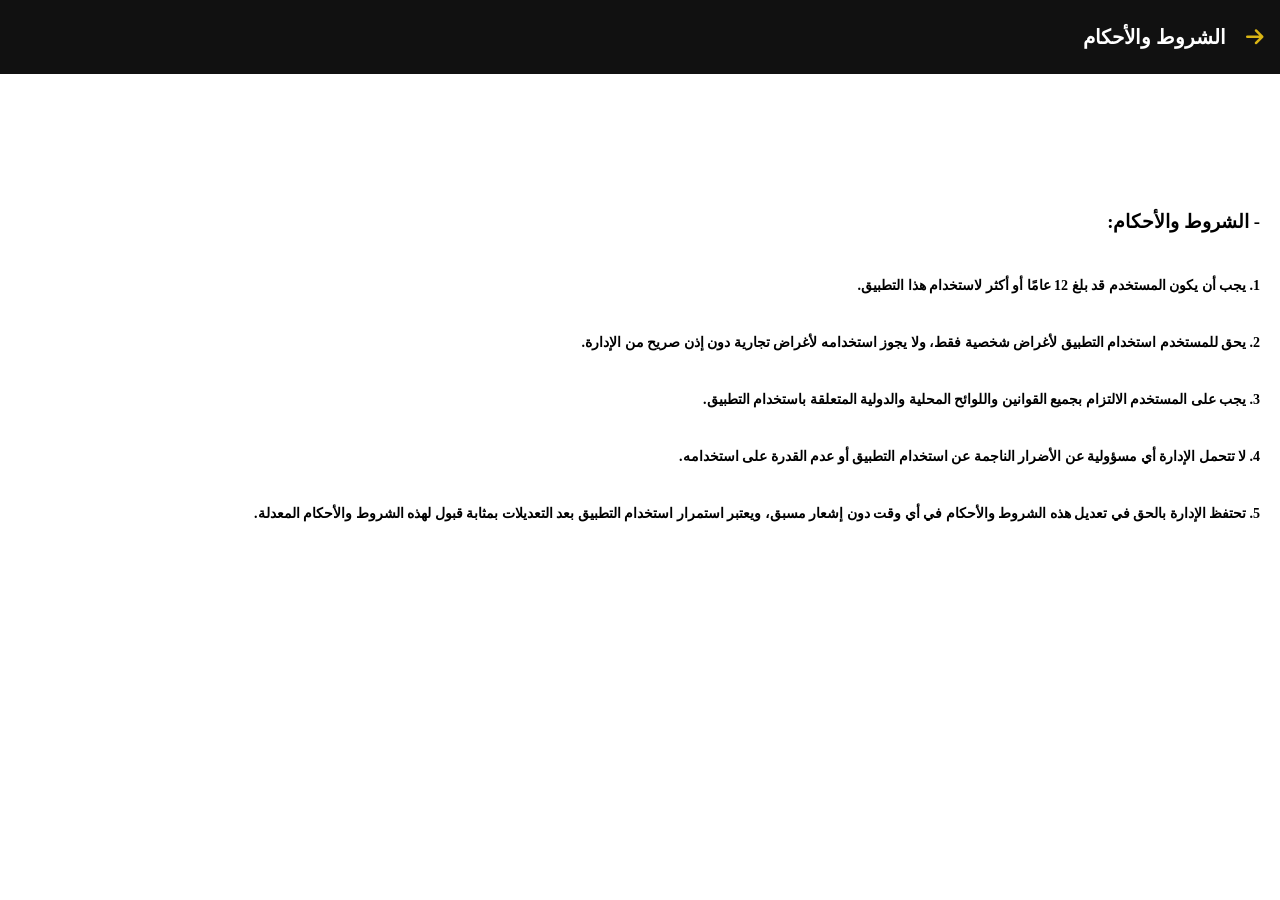
==== conditions.html @ 355a38f1 "Add files via upload" ====
<!DOCTYPE html>
<html lang="ar">
<head>
    <meta charset="UTF-8">
    <meta name="viewport" content="width=device-width, initial-scale=1.0">
    <title>Khalid's Store / Conditions and Rules</title>
    <link rel="stylesheet" href="myData.css">
    <link rel="stylesheet" href="https://cdnjs.cloudflare.com/ajax/libs/font-awesome/6.4.0/css/all.min.css">
    <link rel="stylesheet" href="css/all.min.css">
</head>
<body dir="rtl">
    <div class="top">
        <button class="backBtn" onclick="window.history.go(-1)"><i class="fa-solid fa-arrow-right"></i></button>
        <h3>الشروط والأحكام</h3>
    </div>
    <div class="conditions">
        <h3>- الشروط والأحكام:</h3>
        <p>1. يجب أن يكون المستخدم قد بلغ 12 عامًا أو أكثر لاستخدام هذا التطبيق.</p>
        <p>2. يحق للمستخدم استخدام التطبيق لأغراض شخصية فقط، ولا يجوز استخدامه لأغراض تجارية دون إذن صريح من الإدارة.</p>
        <p>3. يجب على المستخدم الالتزام بجميع القوانين واللوائح المحلية والدولية المتعلقة باستخدام التطبيق.</p>
        <p>4. لا تتحمل الإدارة أي مسؤولية عن الأضرار الناجمة عن استخدام التطبيق أو عدم القدرة على استخدامه.</p>
        <p>5. تحتفظ الإدارة بالحق في تعديل هذه الشروط والأحكام في أي وقت دون إشعار مسبق، ويعتبر استمرار استخدام التطبيق بعد التعديلات بمثابة قبول لهذه الشروط والأحكام المعدلة.</p>
    </div>
    <script src="myData.js"></script>
</body>
</html>
---- myData.css ----
:root {
    --main: #111;
    --font-color: #dab514;
    --white: #fff;
    --search-button-hover: #161616;
    --gray: #c0c0c0;
    --settingsBtn-hover: #af941a;
    --emptyBox-color: #b9b9b9;
    --settingCard-hover: #f0f0f0;
    --signInBtn-bg: rgb(235, 11, 11);
    --signInBtn-hover-bg: rgb(255, 20, 20);
}
body {
    cursor: default;
}
button {
    cursor: pointer;
}
.top {
    background-color: var(--main);
    position: fixed;
    top: 0;
    left: 0;
    right: 0;
    padding: 5px 10px;
    display: flex;
    gap: 14px;
}
.backBtn {
    background-color: transparent;
    border: none;
    color: var(--font-color);
    font-size: 20px;
}
.top h3 {
    color: #fff;
    font-size: 20px;
}
.inputs {
    margin-top: 25vh;
    display: flex;
    flex-direction: column;
    gap: 16px;
    align-items: center;
    width: 98vw;
}
.inputs h4 {
    margin-bottom: 30px;
}
.inputs div {
    display: flex;
    width: 72vw;
    max-width: 450px;
    border: 2px solid var(--gray);
    padding: 2px 11px;
    height: 5vh;
    max-height: 40px;
    align-items: center;
    border-radius: 7px;
}
input, select {
    padding: 6px;
    width: 65vw;
    max-width: 450px;
    border: none;
    font-weight: 600;
    font-size: 16px;
}
select {
    width: 77vw;
    max-width: 475px;
    border: 2px solid var(--gray);
    padding: 13px;
    border-radius: 7px;
    background-color: transparent;
}
.inputs div:focus-within, select:focus {
    border: 2px solid var(--font-color);
}
input:focus, select:focus {
    outline: none;
}
#saveBtn, #deleteBtn, #nextAfterEnterData {
    background-color: var(--main);
    color: var(--white);
    border: none;
    width: 65vw;
    max-width: 420px;
    padding: 12px 0;
    font-size: 16px;
    margin-top: 20px;
    border-radius: 12px;
    font-weight: 600;
}
#saveBtn:hover, #deleteBtn:hover, #nextAfterEnterData:hover {
    background-color: #1a1a1a;
}
.conditions, .paymentInfo {
    margin-top: 20vh;
    display: flex;
    flex-direction: column;
    gap: 12px;
    font-weight: 600;
    padding: 12px;
}
.conditions p, .paymentInfo p {
    font-size: 14px;
}
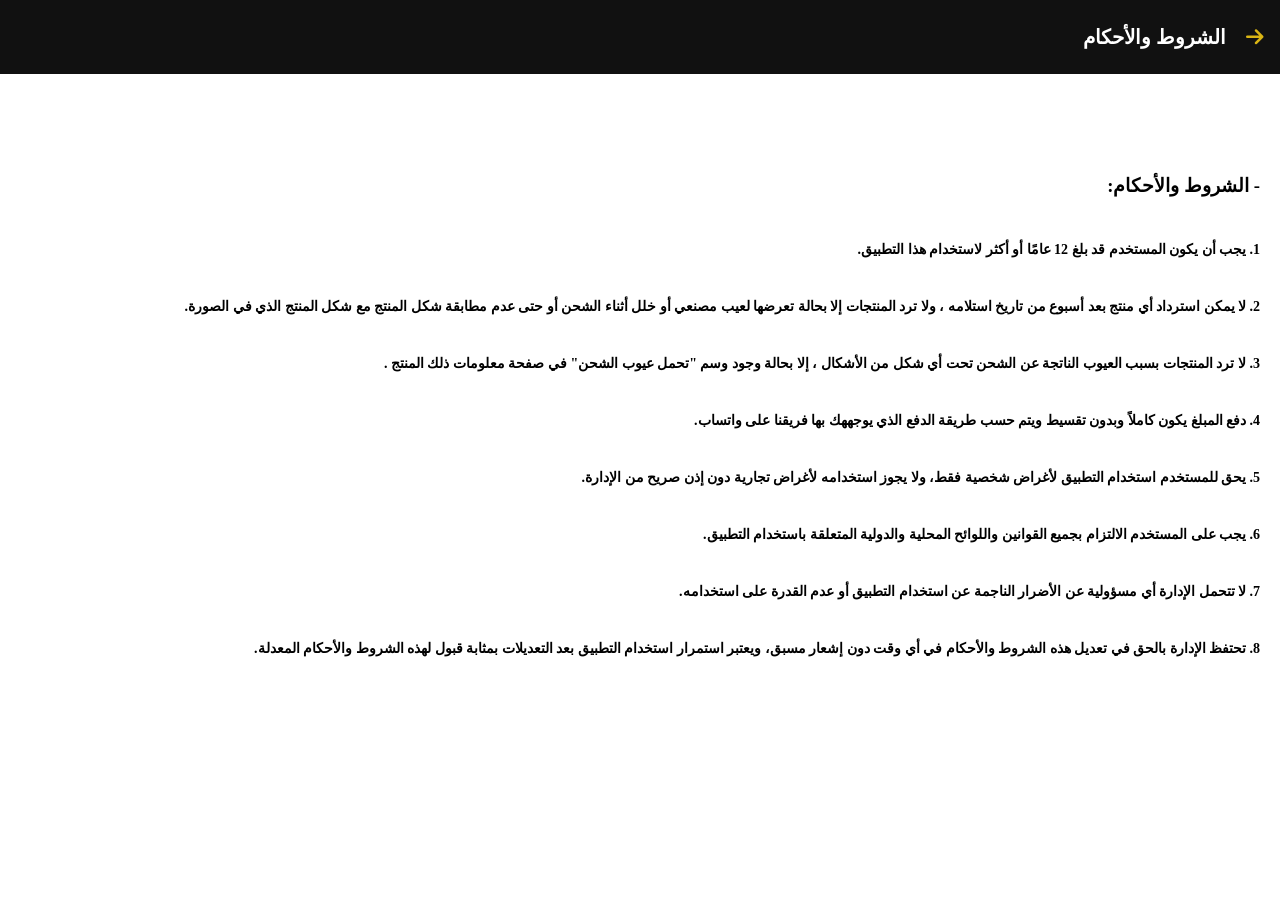
==== commit 59063541: "Add files via upload" ====
--- a/conditions.html
+++ b/conditions.html
@@ -3,7 +3,7 @@
 <head>
     <meta charset="UTF-8">
     <meta name="viewport" content="width=device-width, initial-scale=1.0">
-    <title>Khalid's Store / Conditions and Rules</title>
+    <title>DIGVOL STORE / Conditions and Rules</title>
     <link rel="stylesheet" href="myData.css">
     <link rel="stylesheet" href="https://cdnjs.cloudflare.com/ajax/libs/font-awesome/6.4.0/css/all.min.css">
     <link rel="stylesheet" href="css/all.min.css">
@@ -16,10 +16,13 @@
     <div class="conditions">
         <h3>- الشروط والأحكام:</h3>
         <p>1. يجب أن يكون المستخدم قد بلغ 12 عامًا أو أكثر لاستخدام هذا التطبيق.</p>
-        <p>2. يحق للمستخدم استخدام التطبيق لأغراض شخصية فقط، ولا يجوز استخدامه لأغراض تجارية دون إذن صريح من الإدارة.</p>
-        <p>3. يجب على المستخدم الالتزام بجميع القوانين واللوائح المحلية والدولية المتعلقة باستخدام التطبيق.</p>
-        <p>4. لا تتحمل الإدارة أي مسؤولية عن الأضرار الناجمة عن استخدام التطبيق أو عدم القدرة على استخدامه.</p>
-        <p>5. تحتفظ الإدارة بالحق في تعديل هذه الشروط والأحكام في أي وقت دون إشعار مسبق، ويعتبر استمرار استخدام التطبيق بعد التعديلات بمثابة قبول لهذه الشروط والأحكام المعدلة.</p>
+        <p>2. لا يمكن استرداد أي منتج بعد أسبوع من تاريخ استلامه ، ولا ترد المنتجات إلا بحالة تعرضها لعيب مصنعي أو خلل أثناء الشحن أو حتى عدم مطابقة شكل المنتج مع شكل المنتج الذي في الصورة.</p>
+        <p>3. لا ترد المنتجات بسبب العيوب الناتجة عن الشحن تحت أي شكل من الأشكال ، إلا بحالة وجود وسم "تحمل عيوب الشحن" في صفحة معلومات ذلك المنتج .</p>
+        <p>4. دفع المبلغ يكون كاملاً وبدون تقسيط ويتم حسب طريقة الدفع الذي يوجههك بها فريقنا على واتساب.</p>
+        <p>5. يحق للمستخدم استخدام التطبيق لأغراض شخصية فقط، ولا يجوز استخدامه لأغراض تجارية دون إذن صريح من الإدارة.</p>
+        <p>6. يجب على المستخدم الالتزام بجميع القوانين واللوائح المحلية والدولية المتعلقة باستخدام التطبيق.</p>
+        <p>7. لا تتحمل الإدارة أي مسؤولية عن الأضرار الناجمة عن استخدام التطبيق أو عدم القدرة على استخدامه.</p>
+        <p>8. تحتفظ الإدارة بالحق في تعديل هذه الشروط والأحكام في أي وقت دون إشعار مسبق، ويعتبر استمرار استخدام التطبيق بعد التعديلات بمثابة قبول لهذه الشروط والأحكام المعدلة.</p>
     </div>
     <script src="myData.js"></script>
 </body>
--- a/myData.css
+++ b/myData.css
@@ -96,7 +96,7 @@
     background-color: #1a1a1a;
 }
 .conditions, .paymentInfo {
-    margin-top: 20vh;
+    margin-top: 16vh;
     display: flex;
     flex-direction: column;
     gap: 12px;
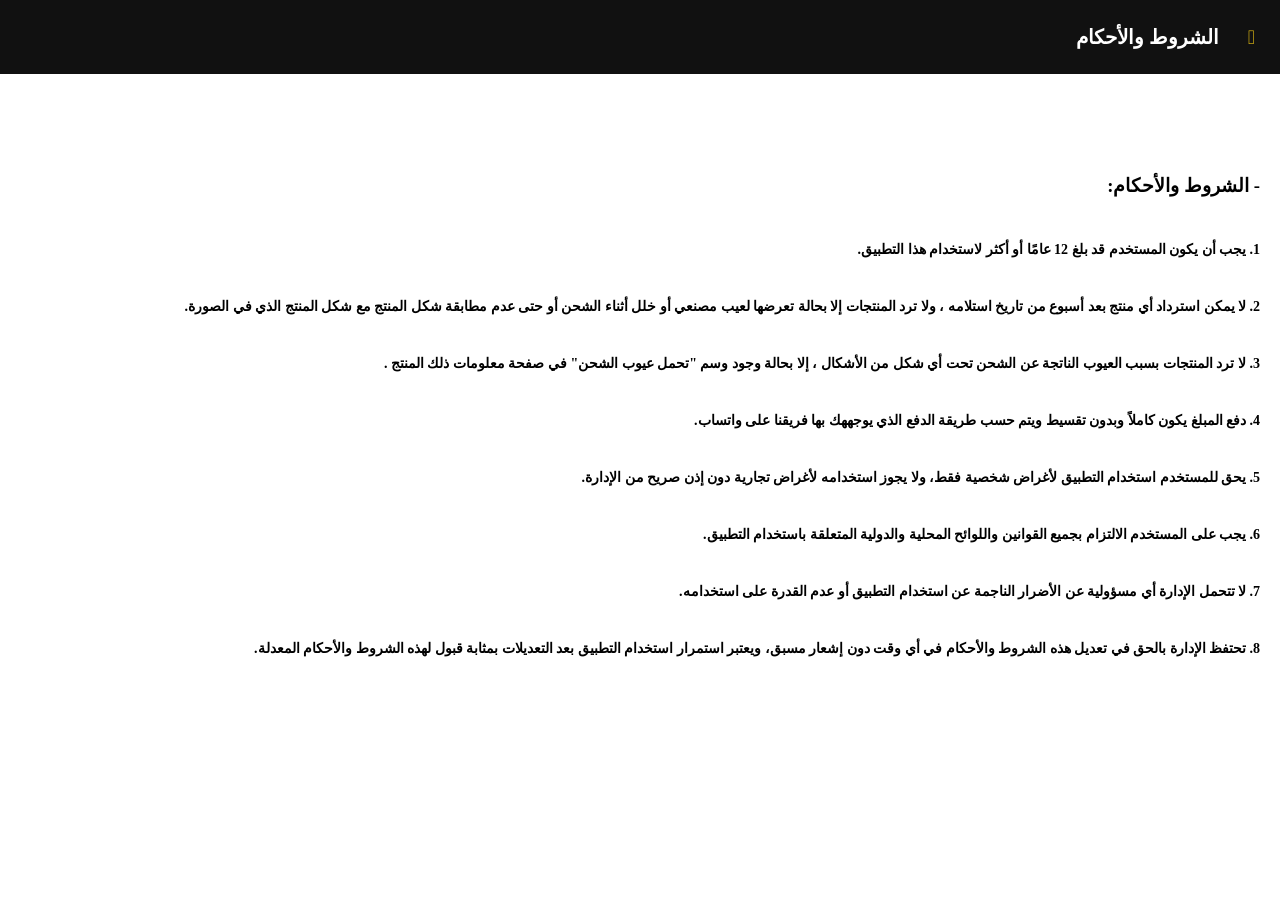
==== commit 93825e31: "Add files via upload" ====
--- a/conditions.html
+++ b/conditions.html
@@ -6,7 +6,7 @@
     <title>DIGVOL STORE / Conditions and Rules</title>
     <link rel="stylesheet" href="myData.css">
     <link rel="stylesheet" href="https://cdnjs.cloudflare.com/ajax/libs/font-awesome/6.4.0/css/all.min.css">
-    <link rel="stylesheet" href="css/all.min.css">
+    <link rel="stylesheet" href="all.min.css">
 </head>
 <body dir="rtl">
     <div class="top">
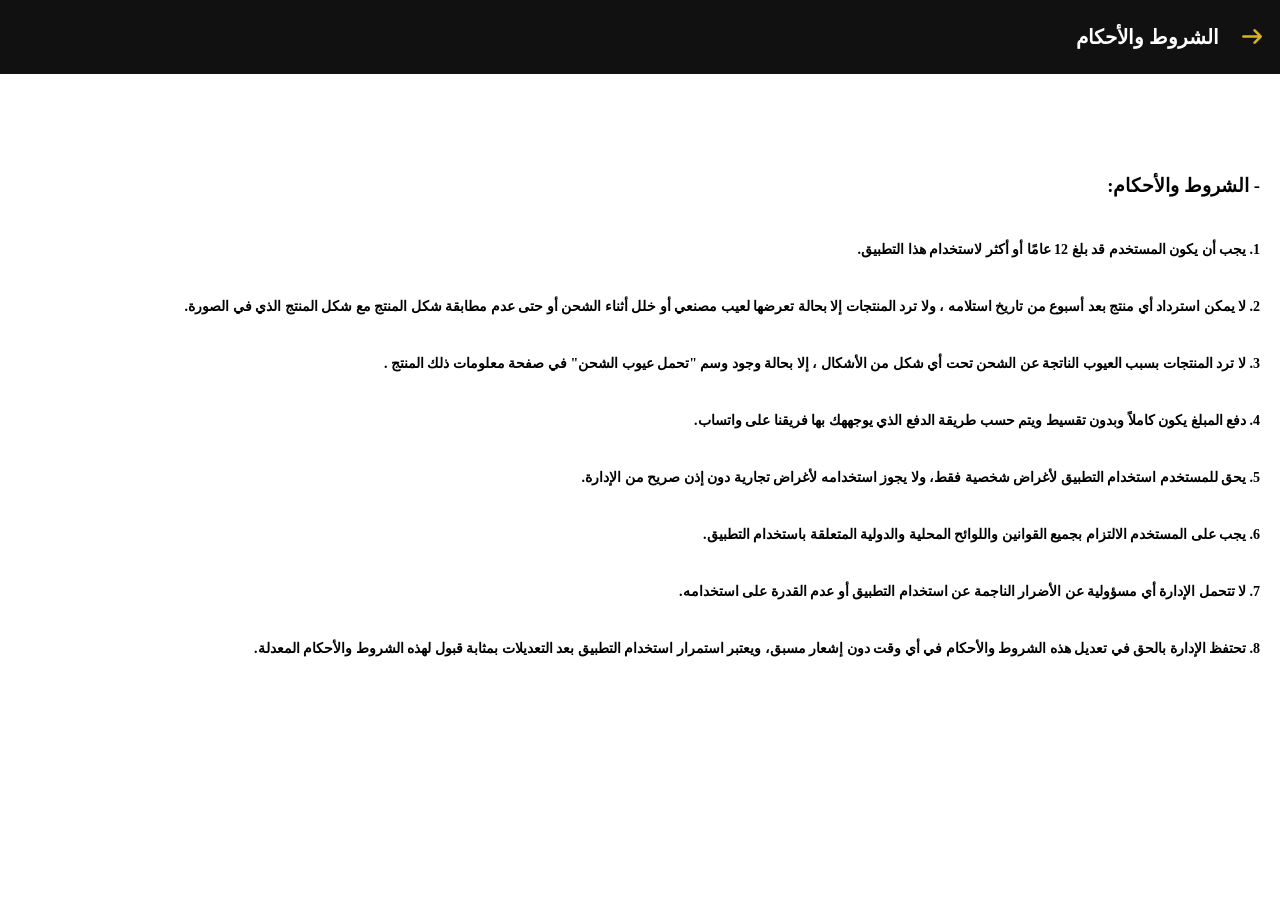
==== commit e8cbb62c: "Add files via upload" ====
--- a/conditions.html
+++ b/conditions.html
@@ -6,7 +6,7 @@
     <title>DIGVOL STORE / Conditions and Rules</title>
     <link rel="stylesheet" href="myData.css">
     <link rel="stylesheet" href="https://cdnjs.cloudflare.com/ajax/libs/font-awesome/6.4.0/css/all.min.css">
-    <link rel="stylesheet" href="all.min.css">
+    <link rel="stylesheet" href="css/all.min.css">
 </head>
 <body dir="rtl">
     <div class="top">
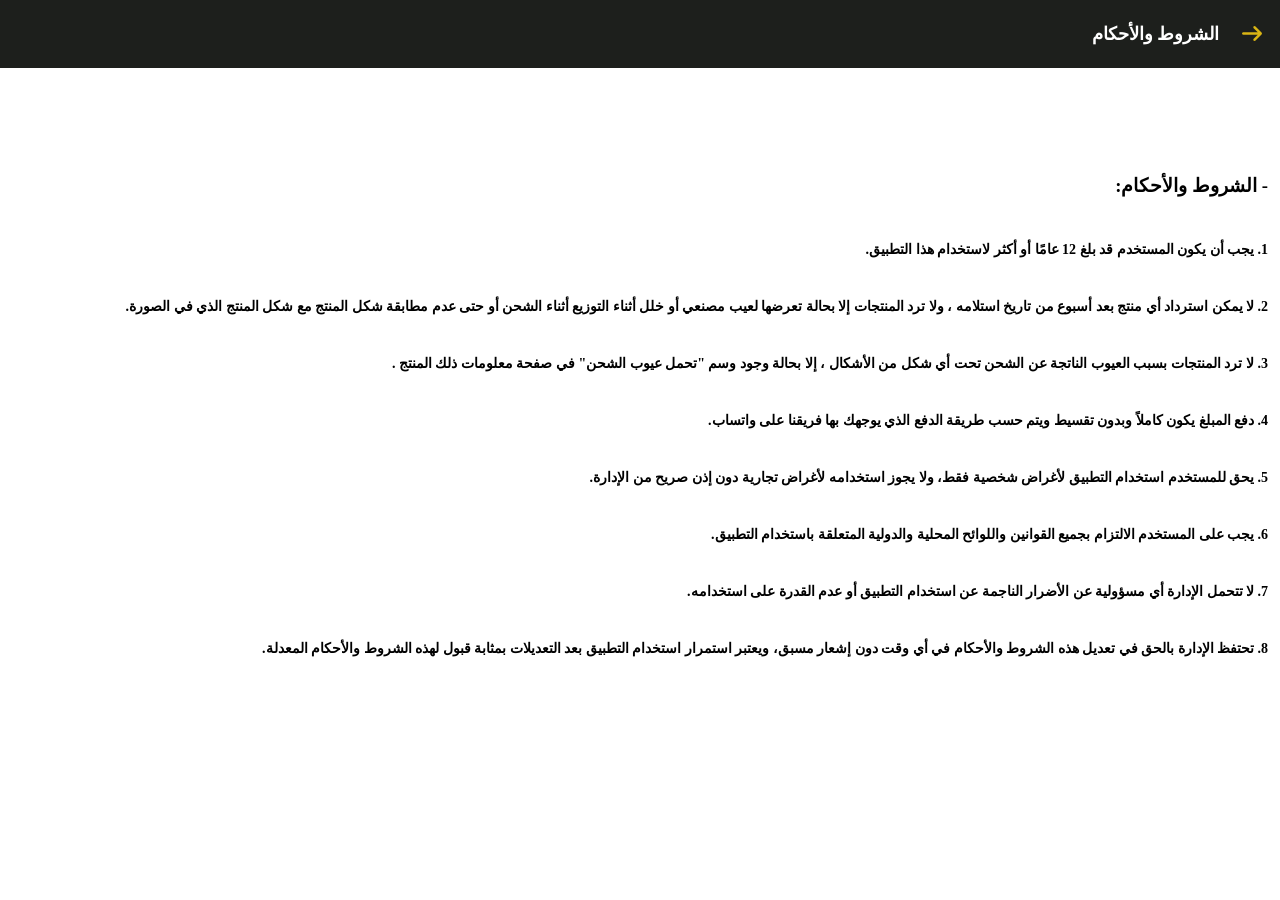
==== commit 752a13ee: "Add files via upload" ====
--- a/conditions.html
+++ b/conditions.html
@@ -16,14 +16,15 @@
     <div class="conditions">
         <h3>- الشروط والأحكام:</h3>
         <p>1. يجب أن يكون المستخدم قد بلغ 12 عامًا أو أكثر لاستخدام هذا التطبيق.</p>
-        <p>2. لا يمكن استرداد أي منتج بعد أسبوع من تاريخ استلامه ، ولا ترد المنتجات إلا بحالة تعرضها لعيب مصنعي أو خلل أثناء الشحن أو حتى عدم مطابقة شكل المنتج مع شكل المنتج الذي في الصورة.</p>
+        <p>2. لا يمكن استرداد أي منتج بعد أسبوع من تاريخ استلامه ، ولا ترد المنتجات إلا بحالة تعرضها لعيب مصنعي أو خلل أثناء  التوزيع أثناء الشحن أو حتى عدم مطابقة شكل المنتج مع شكل المنتج الذي في الصورة.</p>
         <p>3. لا ترد المنتجات بسبب العيوب الناتجة عن الشحن تحت أي شكل من الأشكال ، إلا بحالة وجود وسم "تحمل عيوب الشحن" في صفحة معلومات ذلك المنتج .</p>
-        <p>4. دفع المبلغ يكون كاملاً وبدون تقسيط ويتم حسب طريقة الدفع الذي يوجههك بها فريقنا على واتساب.</p>
+        <p>4. دفع المبلغ يكون كاملاً وبدون تقسيط ويتم حسب طريقة الدفع الذي يوجهك بها فريقنا على واتساب.</p>
         <p>5. يحق للمستخدم استخدام التطبيق لأغراض شخصية فقط، ولا يجوز استخدامه لأغراض تجارية دون إذن صريح من الإدارة.</p>
         <p>6. يجب على المستخدم الالتزام بجميع القوانين واللوائح المحلية والدولية المتعلقة باستخدام التطبيق.</p>
         <p>7. لا تتحمل الإدارة أي مسؤولية عن الأضرار الناجمة عن استخدام التطبيق أو عدم القدرة على استخدامه.</p>
         <p>8. تحتفظ الإدارة بالحق في تعديل هذه الشروط والأحكام في أي وقت دون إشعار مسبق، ويعتبر استمرار استخدام التطبيق بعد التعديلات بمثابة قبول لهذه الشروط والأحكام المعدلة.</p>
     </div>
     <script src="myData.js"></script>
+    <script src="settings.js"></script>
 </body>
 </html>
--- a/myData.css
+++ b/myData.css
@@ -1,5 +1,5 @@
 :root {
-    --main: #111;
+    --main: #1d1f1c;
     --font-color: #dab514;
     --white: #fff;
     --search-button-hover: #161616;
@@ -9,9 +9,17 @@
     --settingCard-hover: #f0f0f0;
     --signInBtn-bg: rgb(235, 11, 11);
     --signInBtn-hover-bg: rgb(255, 20, 20);
+    --largest-fonst-size: 30px;
+    --larger-font-size: 24px;
+    --large-font-size: 22px;
+    --middle-font-size: 18px;
+    --small-font-size: 16px;
+    --smaller-font-size: 14px;
+    --smallest-font-size: 10px;
 }
 body {
     cursor: default;
+    margin: 0;
 }
 button {
     cursor: pointer;
@@ -25,6 +33,8 @@
     padding: 5px 10px;
     display: flex;
     gap: 14px;
+    z-index: 10;
+    border-bottom: 1px solid var(--white);
 }
 .backBtn {
     background-color: transparent;
@@ -33,8 +43,8 @@
     font-size: 20px;
 }
 .top h3 {
-    color: #fff;
-    font-size: 20px;
+    color: var(--white);
+    font-size: var(--middle-font-size);
 }
 .inputs {
     margin-top: 25vh;
@@ -46,6 +56,7 @@
 }
 .inputs h4 {
     margin-bottom: 30px;
+    font-size: var(--small-font-size);
 }
 .inputs div {
     display: flex;
@@ -56,6 +67,7 @@
     height: 5vh;
     max-height: 40px;
     align-items: center;
+    justify-content: space-between;
     border-radius: 7px;
 }
 input, select {
@@ -64,7 +76,8 @@
     max-width: 450px;
     border: none;
     font-weight: 600;
-    font-size: 16px;
+    font-size: var(--small-font-size);
+    background-color: transparent;
 }
 select {
     width: 77vw;
@@ -72,7 +85,6 @@
     border: 2px solid var(--gray);
     padding: 13px;
     border-radius: 7px;
-    background-color: transparent;
 }
 .inputs div:focus-within, select:focus {
     border: 2px solid var(--font-color);
@@ -81,21 +93,21 @@
     outline: none;
 }
 #saveBtn, #deleteBtn, #nextAfterEnterData {
-    background-color: var(--main);
-    color: var(--white);
+    background-color: #161616;
+    color: #FFFFFF;
     border: none;
     width: 65vw;
     max-width: 420px;
     padding: 12px 0;
-    font-size: 16px;
+    font-size: var(--small-font-size);
     margin-top: 20px;
     border-radius: 12px;
     font-weight: 600;
 }
 #saveBtn:hover, #deleteBtn:hover, #nextAfterEnterData:hover {
-    background-color: #1a1a1a;
-}
-.conditions, .paymentInfo {
+    background-color: #242424;
+}
+.conditions, .paymentInfo, .settings {
     margin-top: 16vh;
     display: flex;
     flex-direction: column;
@@ -104,5 +116,108 @@
     padding: 12px;
 }
 .conditions p, .paymentInfo p {
-    font-size: 14px;
+    font-size: var(--smaller-font-size);
+}
+.settings .fontSize {
+    display: flex;
+    flex-direction: column;
+    align-items: center;
+    gap: 8px;
+}
+.fontSize h3, .customizeUI h3 {
+    align-self: flex-start;
+    margin-bottom: -1px;
+    font-size: var(--middle-font-size);
+}
+.settings .fontSizeInfo input {
+    accent-color: #1d1f1c;
+    cursor: pointer;
+    width: 85%;
+    max-width: 400px;
+    padding: 0;
+}
+#big {
+    font-size: var(--large-font-size);
+}
+#min {
+    font-size: var(--smaller-font-size);
+}
+.fontSize .fontSizeInfo {
+    width: 85%;
+    max-width: 450px;
+    display: flex;
+    justify-content: space-between;
+    align-items: center;
+}
+.textBox {
+    font-size: var(--middle-font-size);
+}
+.settings hr {
+    width: 100%;
+}
+.settings .customizeUI {
+    display: flex;
+    flex-direction: column;
+    align-items: center;
+    gap: 12px;
+}
+.customizeUICard {
+    padding: 5px 5px 10px 5px;
+    border: 1px solid var(--gray);
+    width: 95%;
+    height: 19vh;
+    max-height: 135px;
+    max-width: 500px;
+    border-radius: 12px;
+    display: flex;
+    gap: 14px;
+    cursor: pointer;
+    transition: 0.3s;
+}
+.customizeUICard.main, .customizeProductCard div .card.main {
+    border-color:rgb(38, 96, 223);
+    border-width: 2px;
+}
+.customizeUICard img {
+    width: 15vh;
+    max-width: 100px;
+    height: 100%;
+    border-radius: 10px;
+}
+.customizeUICard:hover, .customizeProductCard div .card:hover {
+    transform: scale(1.02);
+    border-color: var(--search-button-hover);
+}
+.customizeUICard div h4 {
+    font-size: var(--small-font-size);
+}
+.customizeUICard div small {
+    font-size: var(--smaller-font-size);
+}
+.customizeProductCard h3 {
+    font-size: var(--middle-font-size);
+}
+.customizeProductCard div {
+    display: flex;
+    flex-wrap: wrap;
+    gap: 15px;
+    justify-content: center;
+    margin-bottom: 20px;
+}
+.customizeProductCard div .card {
+    width: 40vw;
+    height: 56vw;
+    max-width: 210px;
+    max-height: 310px;
+    border: 1px solid var(--gray);
+    border-radius: 8px;
+    transition: 0.3s;
+}
+footer {
+    display: flex;
+    justify-content: center;
+    background-color: #1d1f1c;
+    padding: 12px;
+    color: #FFFFFF;
+    font-size: var(--small-font-size);
 }
